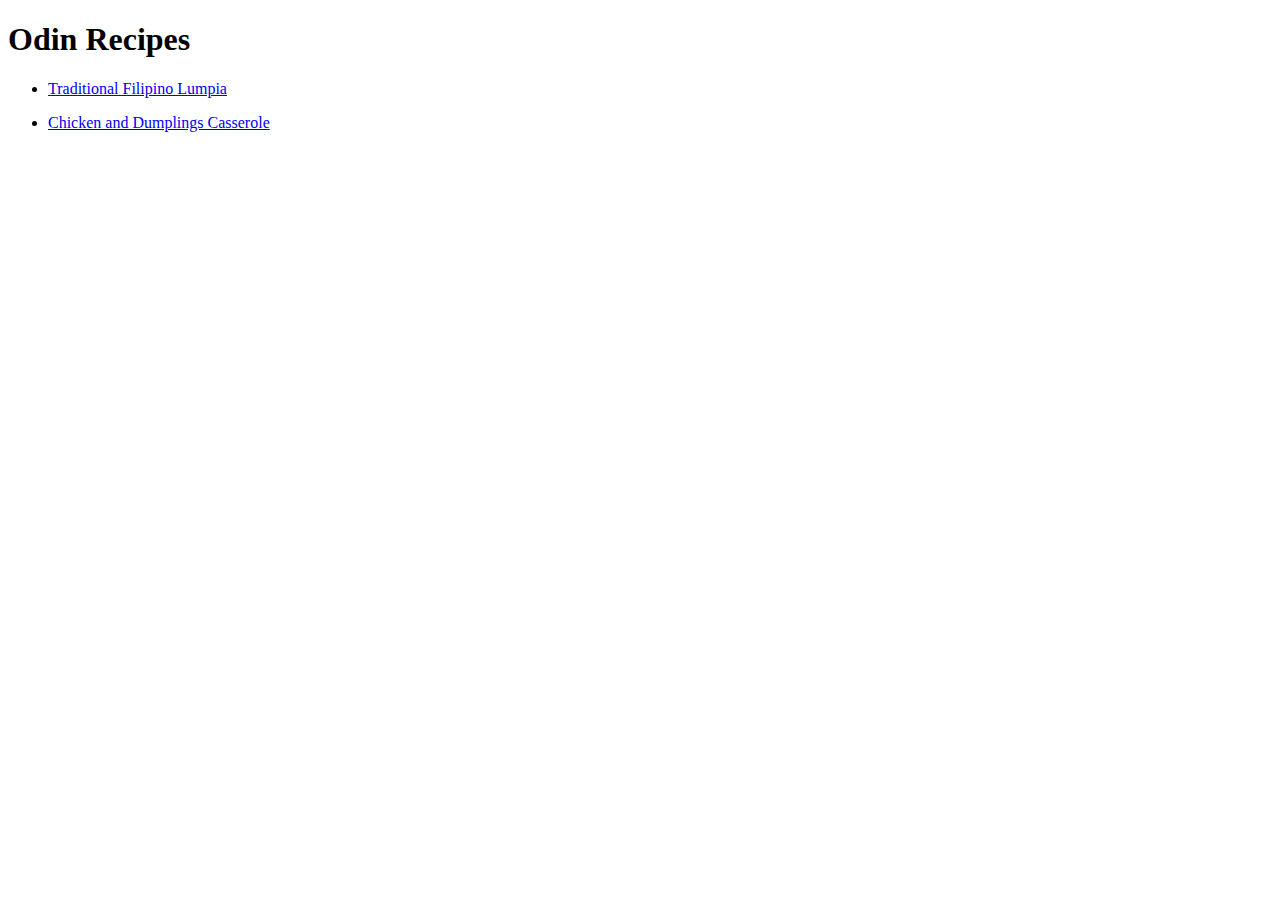
==== index.html @ cb18ac89 "Create the index.html and two Pages for recipes" ====
<!DOCTYPE html>
 <html lang="eng">
    <head>
        <meta charset="UTF8">
        <title> Recipes </title>
    </head>
    <body>
        <h1> Odin Recipes </h1>
        <ul>
            <li>
                <a href="./recipes_Page/traditional_Lumpia.html"> Traditional Filipino Lumpia </a> 
            </li>
        </ul>
        <ul>
            <li>
                <a href="./recipes_Page/Chicken_Dumplings_Casserole.html"> Chicken and Dumplings Casserole </a>
             </li>
        </ul>
            
        

        
    </body>
 </html>
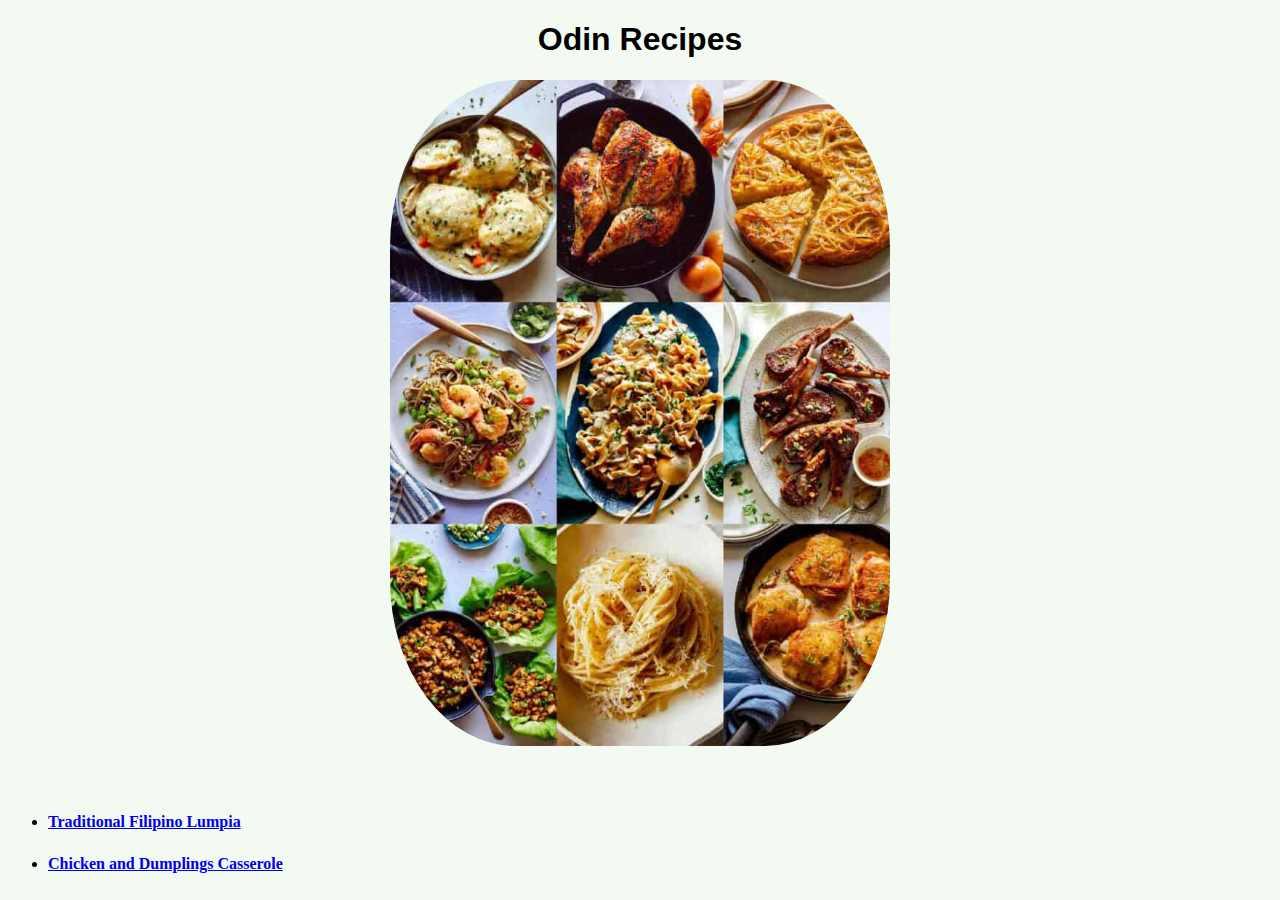
==== commit f2d53b21: "Add some css to the recipe site" ====
--- a/index.html
+++ b/index.html
@@ -3,15 +3,17 @@
     <head>
         <meta charset="UTF8">
         <title> Recipes </title>
+        <link rel="stylesheet" href="style.css">
     </head>
     <body>
+        <div>
         <h1> Odin Recipes </h1>
+        <img class="imgRecipe" src="recipes_Img/index_Img">
+        </div>
         <ul>
             <li>
                 <a href="./recipes_Page/traditional_Lumpia.html"> Traditional Filipino Lumpia </a> 
             </li>
-        </ul>
-        <ul>
             <li>
                 <a href="./recipes_Page/Chicken_Dumplings_Casserole.html"> Chicken and Dumplings Casserole </a>
              </li>
--- a/style.css
+++ b/style.css
@@ -0,0 +1,53 @@
+*{
+    background-color: rgb(242, 250, 242 ); 
+}
+img{
+    height: auto;
+    width:500px;
+    
+}
+
+.imgRecipe{
+border-radius: 25%;
+}
+
+div{
+    text-align: center;
+}
+.step
+{
+    text-align: left;
+}
+h1{
+    
+    font-family: sans-serif;
+    font-weight: 900;
+}
+h2{
+    font-family: sans-serif;
+    text-align: center;
+    font-style: oblique;
+}
+p{
+    font-size: 15px;
+    font-family: Times, serif;
+}
+h4{
+    font-family: sans-serif;
+    text-align: left;
+}
+
+ul{
+   
+    text-align: center;
+    margin-top: 5%;
+}
+
+.ul.recipe{
+    text-align: left;
+}
+li{
+    margin-top: 2%;
+    font-weight:bold ;
+    text-align: left;
+}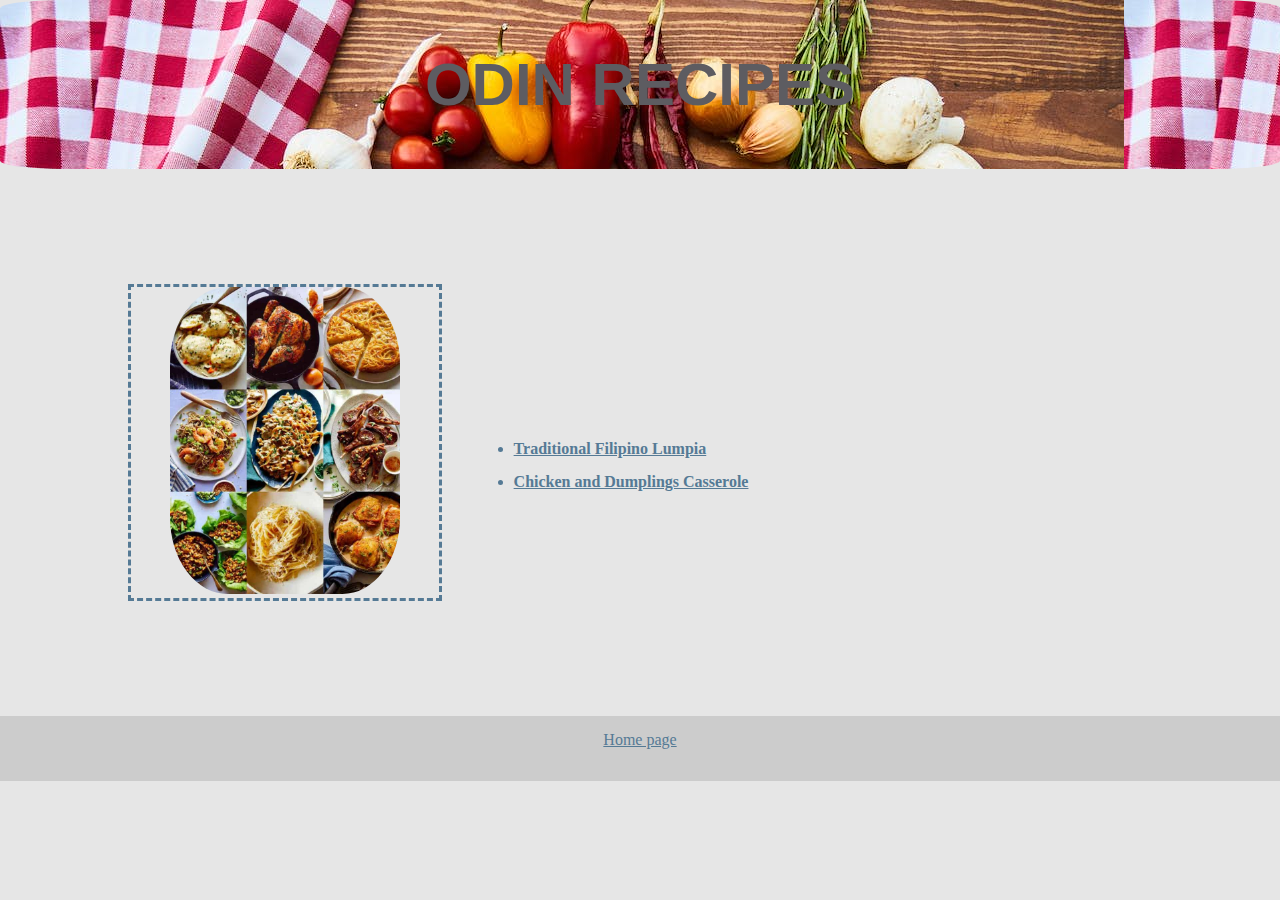
==== commit df77134e: "Modify the css, add stuctures to the html pages." ====
--- a/index.html
+++ b/index.html
@@ -5,22 +5,35 @@
         <title> Recipes </title>
         <link rel="stylesheet" href="style.css">
     </head>
+    
     <body>
-        <div>
-        <h1> Odin Recipes </h1>
-        <img class="imgRecipe" src="recipes_Img/index_Img">
-        </div>
-        <ul>
-            <li>
-                <a href="./recipes_Page/traditional_Lumpia.html"> Traditional Filipino Lumpia </a> 
-            </li>
-            <li>
-                <a href="./recipes_Page/Chicken_Dumplings_Casserole.html"> Chicken and Dumplings Casserole </a>
-             </li>
-        </ul>
+        <header class="header_index">
+            <h1> Odin Recipes </h1>
+        </header>
+        <div class="container">
+           <section>
+                <!-- <div class="container img"> -->
+                    <img class="imgIndex" src="recipes_Img/index_Img">
+                   
+        </section>
+
+        <aside>
+            <ul>
+                <li>
+                    <a href="./recipes_Page/traditional_Lumpia.html"> Traditional Filipino Lumpia </a> 
+                </li>
+                <li>
+                    <a href="./recipes_Page/Chicken_Dumplings_Casserole.html"> Chicken and Dumplings Casserole </a>
+                </li>
+            </ul> 
             
+        </aside>  
+
+        </div>     
         
-
-        
+        <footer>
+            <a class="button" href="../index.html"> Home page </a>
+        </footer>
     </body>
+    
  </html>--- a/style.css
+++ b/style.css
@@ -1,39 +1,122 @@
-*{
-    background-color: rgb(242, 250, 242 ); 
+
+body{
+    
+    margin: 0;
+    padding: 0;
+    background-color: #e6e6e6;
+    color: #557A95;
+    height: 100%;
+
 }
-img{
-    height: auto;
-    width:500px;
+
+header{
+    text-align: center;
+    text-transform: uppercase;
+    font-size: 30px;
+    font-family:"Fira Sans", sans-serif;
+    margin-left : auto;
+    margin-right: auto;
+    padding: 50px 0 ;
+    border-radius: 5%;
+    background-color: #b3b3b3;
+    color: #5D5C61;
+     
+}
+.header_index
+{
+    background-image: url(./recipes_Img/img_Back);
+}
+.container{
+    width: 90%;
+    margin: 0 auto 10% 10%;
+     
+}
+section{
     
+    float: left;
+    margin: 10% 0;
+    border-style: dashed;
+    padding: 0 10px;
+    width: 25%;
+
+}
+aside{
+    float: right;
+    margin: 20% 0 0 0;
+    width: 70%;
+    text-align: center;
+    
+}
+.asideRecipe{
+    margin: 5% 0 5% 0;
+    border-style: dashed;
+
 }
 
 .imgRecipe{
-border-radius: 25%;
+    margin: 10% 10% 0 0 ;
+    width: 40%;
+    height: 300px;
+    float: right;
+    border-radius: 25%;
+    border-bottom: 1px solid #5D5C61;
+    text-align: center;
+}
+.imgIndex{
+    border-radius: 25%;
+    width: 80%;
+
 }
 
 div{
     text-align: center;
 }
+
 .step
 {
     text-align: left;
+    margin: 0 15px 0 0;
 }
+
+.intro
+{
+    margin: 25px 15px 0 0;
+   
+   border-top: 1px solid #5D5C61;
+   text-align: left;
+   padding: 10px 10px;
+   border-bottom: 1px solid #5D5C61;
+}
+
+footer{
+    margin: 0 0 0 0;
+    clear: both;
+     height: 50px;
+     background-color: #cccccc;
+     bottom: 0px;
+     text-align: center;
+     padding-top: 15px;
+}
+
 h1{
+    margin: 0 0 0 0;
     
-    font-family: sans-serif;
-    font-weight: 900;
 }
+
 h2{
-    font-family: sans-serif;
+   
+    margin: 0 0 10px 0;  
     text-align: center;
     font-style: oblique;
 }
+
 p{
     font-size: 15px;
     font-family: Times, serif;
 }
+
 h4{
-    font-family: sans-serif;
+    
     text-align: left;
 }
 
@@ -41,6 +124,7 @@
    
     text-align: center;
     margin-top: 5%;
+  
 }
 
 .ul.recipe{
@@ -50,4 +134,11 @@
     margin-top: 2%;
     font-weight:bold ;
     text-align: left;
+}
+
+a{
+    color: #557A95;
+}
+a:hover{
+    color: #7395AE;
 }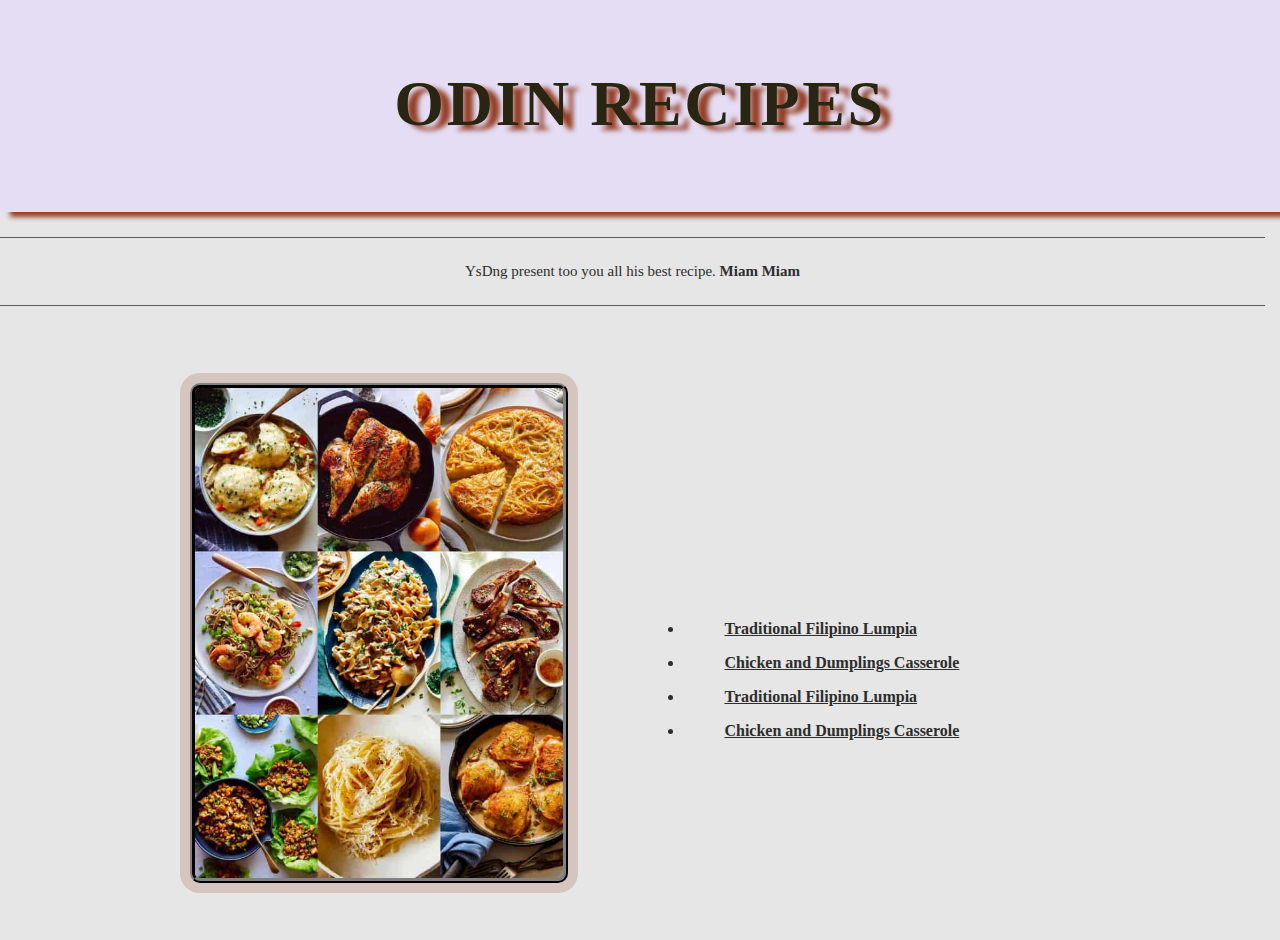
==== commit d228d029: "Modify design of the recipes exercise" ====
--- a/index.html
+++ b/index.html
@@ -1,8 +1,11 @@
 <!DOCTYPE html>
+
  <html lang="eng">
     <head>
+        
         <meta charset="UTF8">
         <title> Recipes </title>
+        <meta name="viewport" content="width=device-width, initial-scale=1.0"> 
         <link rel="stylesheet" href="style.css">
     </head>
     
@@ -10,29 +13,42 @@
         <header class="header_index">
             <h1> Odin Recipes </h1>
         </header>
-        <div class="container">
-           <section>
-                <!-- <div class="container img"> -->
-                    <img class="imgIndex" src="recipes_Img/index_Img">
-                   
-        </section>
+        
+            <div class="intro">
+                <p>
+                    YsDng present too you all his best recipe. <span style="font-weight: bold;">Miam Miam</span>
+                </p>
+            </div>
+            <div class="container">
+                <section>
+                            <img class="imgIndex" src="recipes_Img/index_Img">
+      
+                </section>
 
-        <aside>
-            <ul>
-                <li>
-                    <a href="./recipes_Page/traditional_Lumpia.html"> Traditional Filipino Lumpia </a> 
-                </li>
-                <li>
-                    <a href="./recipes_Page/Chicken_Dumplings_Casserole.html"> Chicken and Dumplings Casserole </a>
-                </li>
-            </ul> 
-            
-        </aside>  
+                <aside>
+                    <div>
+                        <ul>
+                            <li>
+                                <a href="./recipes_Page/traditional_Lumpia.html"> Traditional Filipino Lumpia </a> 
+                            </li>
+                            <li>
+                                <a href="./recipes_Page/Chicken_Dumplings_Casserole.html"> Chicken and Dumplings Casserole </a>
+                            </li>
+                            <li>
+                                <a href="./recipes_Page/traditional_Lumpia.html"> Traditional Filipino Lumpia </a> 
+                            </li>
+                            <li>
+                                <a href="./recipes_Page/Chicken_Dumplings_Casserole.html"> Chicken and Dumplings Casserole </a>
+                            </li>
+                        </ul> 
+                    </div>
+                </aside>  
+    
 
         </div>     
         
         <footer>
-            <a class="button" href="../index.html"> Home page </a>
+            
         </footer>
     </body>
     
--- a/style.css
+++ b/style.css
@@ -1,71 +1,136 @@
+
+
+* {
+    -webkit-box-sizing: border-box;
+       -moz-box-sizing: border-box;
+            box-sizing: border-box;
+  }
 
 body{
     
     margin: 0;
     padding: 0;
     background-color: #e6e6e6;
-    color: #557A95;
-    height: 100%;
-
-}
-
-header{
-    text-align: center;
-    text-transform: uppercase;
-    font-size: 30px;
-    font-family:"Fira Sans", sans-serif;
-    margin-left : auto;
+    color :#2d2d2d;
+
+}
+
+
+header{ 
+   
+     margin-left : auto;
     margin-right: auto;
     padding: 50px 0 ;
-    border-radius: 5%;
-    background-color: #b3b3b3;
-    color: #5D5C61;
-     
-}
-.header_index
-{
-    background-image: url(./recipes_Img/img_Back);
-}
-.container{
+     background-color: #e4ddf4;
+     box-shadow: 10px 5px 5px #943d24;
+}
+
+.container {
+    margin : 0 0 0 0;
     width: 90%;
-    margin: 0 auto 10% 10%;
-     
-}
+    padding: 2% 10% ; 
+    display: flex;
+    align-items: center;
+    justify-content: center;
+    flex-wrap: wrap;
+}
+
+.container *{
+   
+    flex: auto;
+}
+
 section{
     
-    float: left;
-    margin: 10% 0;
-    border-style: dashed;
+    margin: 3%;
     padding: 0 10px;
-    width: 25%;
-
+    
+
+}
+.sectionRecipe{
+
+    border-style: ridge;
+    border-radius: 10px;
+    border-color: #2d2d2d;
+    border-width: 5px;
+    padding: 2%;
+    
 }
 aside{
-    float: right;
-    margin: 20% 0 0 0;
-    width: 70%;
-    text-align: center;
+    margin: 15% 15px 5% 15px;
+    text-align: center;
+    box-shadow: 0 0 0 0 #943d24;
+    
+    
     
 }
 .asideRecipe{
-    margin: 5% 0 5% 0;
-    border-style: dashed;
-
+
+    border-style: ridge;
+    border-radius: 10px;
+    border-color: #2d2d2d;
+    border-width: 5px;
+    padding: 1%;
+    margin-top: 5px;
+    flex : 2 1 0% ;
 }
 
 .imgRecipe{
+    
     margin: 10% 10% 0 0 ;
-    width: 40%;
+    width: 300px;
     height: 300px;
-    float: right;
+    flex : 0.5 1 0% ;
     border-radius: 25%;
-    border-bottom: 1px solid #5D5C61;
-    text-align: center;
+    text-align: center;
+    animation: appearY 3s ease-out;
+   
 }
 .imgIndex{
-    border-radius: 25%;
-    width: 80%;
-
+    width: auto;
+    height: 500px;
+    box-shadow: 0 0 0 10px rgba(148, 61, 36, 0.2);
+    border-style: ridge;
+    border-radius: 10px;
+    border-color: #2d2d2d;
+    border-width: 5px;
+    animation: appearX 3s ease-out;
+
+    
+}
+
+@keyframes appearX{
+    from{
+
+        opacity: 0;
+        transform: translateX(-100px);
+    }
+    to{
+        opacity: 1;
+        transform: translateX(0);
+    }
+
+
+}
+@keyframes appearY{
+    from{
+
+        opacity: 0;
+        transform: translateY(-100px);
+    }
+    to{
+        opacity: 1;
+        transform: translateY(0);
+    }
+
+
+}
+@keyframes pulseLi{
+    
+    to{
+        box-shadow: 0 0 0 5px rgba(148, 61, 36, 0.5);
+        
+    }
 }
 
 div{
@@ -80,27 +145,49 @@
 
 .intro
 {
-    margin: 25px 15px 0 0;
-   
+    margin: 25px 15px 25px 0;
    border-top: 1px solid #5D5C61;
-   text-align: left;
+   text-align: center;
    padding: 10px 10px;
    border-bottom: 1px solid #5D5C61;
 }
 
 footer{
     margin: 0 0 0 0;
-    clear: both;
+    position: fixed;
      height: 50px;
-     background-color: #cccccc;
-     bottom: 0px;
+     color: #cccccc;
+     bottom: 50%;
      text-align: center;
      padding-top: 15px;
 }
+button{
+    margin-left: 5px;
+    padding: 10px;
+    border-radius: 5px;
+    border-width: 3px;
+    opacity: 0.9;
+    border-color: #7395AE;
+}
+button:hover{
+    background-color: #5D5C61;
+}
 
 h1{
-    margin: 0 0 0 0;
-    
+
+    position: relative;
+    font-family: "Norse";
+    letter-spacing: 0.04em;
+    text-transform: uppercase;
+    margin-bottom: -5px;
+    font-size: 5vw;
+    text-align: center;
+    color: #282612;
+    bottom: 2vw;
+    opacity: 1;
+    text-shadow:10px 5px 5px #943d24;
+    animation: appearY 1s ease-out;
+      
 }
 
 h2{
@@ -108,11 +195,13 @@
     margin: 0 0 10px 0;  
     text-align: center;
     font-style: oblique;
+    text-decoration: underline;
 }
 
 p{
     font-size: 15px;
     font-family: Times, serif;
+    animation: appearX 1s ease-out;
 }
 
 h4{
@@ -122,23 +211,56 @@
 
 ul{
    
-    text-align: center;
-    margin-top: 5%;
+    margin-block-start: 1em;
+    margin-block-end: 1em;
+    margin-inline-start: 0px;
+    margin-inline-end: 0px;
+    padding-inline-start: 40px;
+    text-align: left;
   
 }
 
 .ul.recipe{
+    
     text-align: left;
 }
 li{
-    margin-top: 2%;
+    
+    margin-block-start: 1em;
+    margin-block-end: 1em;
+    margin-inline-start: 0px;
+    margin-inline-end: 0px;
+    padding-inline-start: 40px;
     font-weight:bold ;
-    text-align: left;
+    box-shadow: 0 0 0 0 #2d2d2d;
+    animation: pulseLi 3s infinite;
+    margin-top: 5px;
+    padding: auto;
+    
 }
 
 a{
-    color: #557A95;
+    color: #2d2d2d;
 }
 a:hover{
     color: #7395AE;
-}+}
+
+
+@media only screen and (max-width: 1130px){
+    .imgIndex
+    {
+        width: 400px;
+        height: 400px;
+        box-shadow: 0 0 0 10px rgba(148, 61, 36, 0.2);
+        border-style: ridge;
+        border-radius: 50%;
+        border-color: #2d2d2d;
+        border-width: 5px;
+    
+    }
+    .imgRecipe{
+        display: none;
+    }
+    
+}
